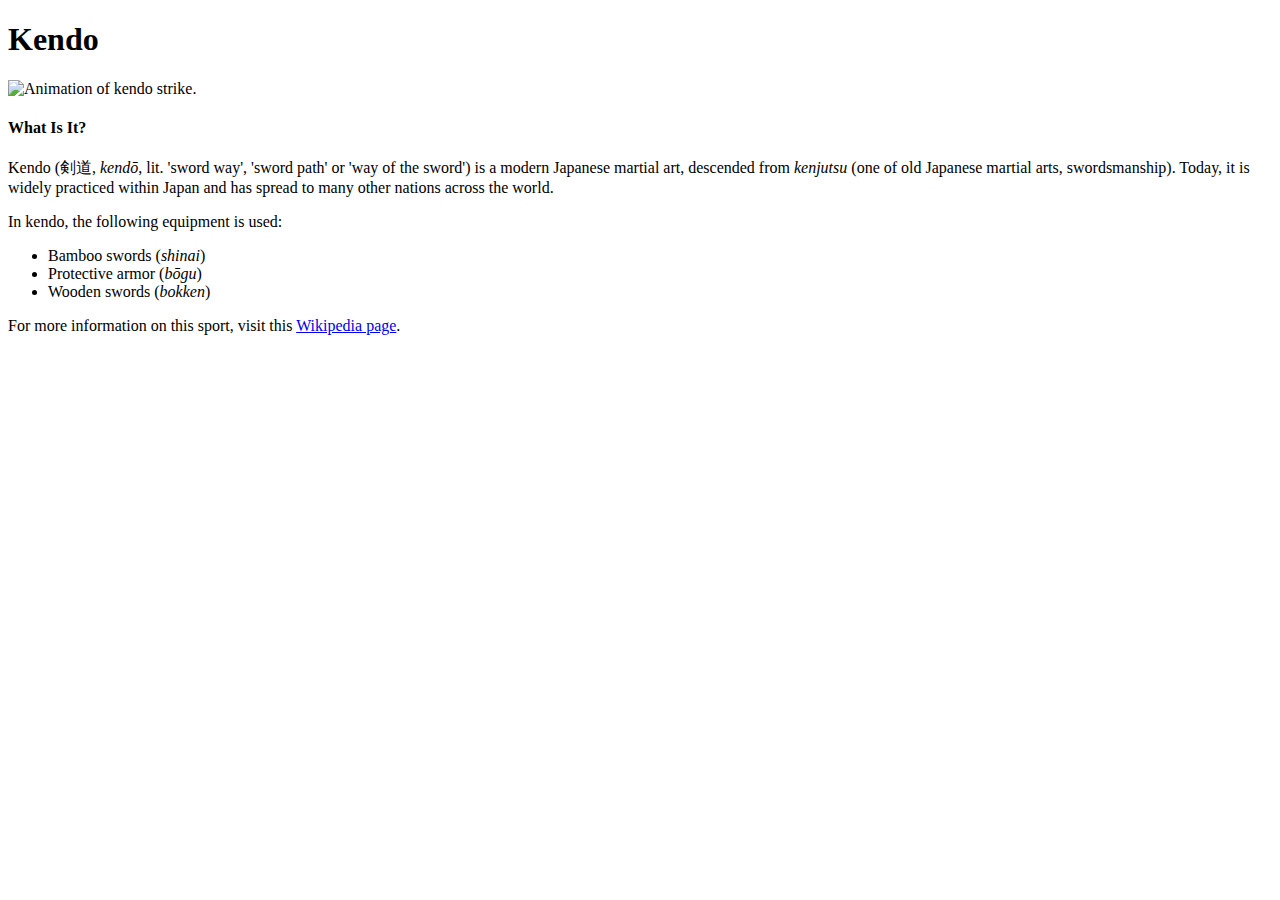
==== index.html @ c5e4fa54 "testing git integration w/ new editor" ====
<!DOCTYPE html> <!--Needed to make sure document works properly.-->
<html> <!--Root element.-->
    <head> <!--Container for unseen things like character sets, CSS, page descs. for searches, etc.-->
        <meta charset="utf-8">
        <link href="styles/style.css" rel="stylesheet">
        <link href="https://fonts.googleapis.com/css?family=Roboto" rel ="stylesheet">
        <title>Kendo Test Site</title> <!--Title in browser tab. Also describes page when bookmarked.-->
    </head>
    <body> <!--Content to be shown.-->
        <h1>Kendo</h1>
        
        <img src="images/kendo-martial-arts.gif" alt="Animation of kendo strike.">

        <h4>What Is It?</h4>
        <p id="one">Kendo (剣道, <i>kendō</i>, lit. 'sword way', 'sword path' or 'way of the sword') is a modern Japanese martial art, descended from <i>kenjutsu</i> (one of old Japanese martial arts, swordsmanship). Today, it is widely practiced within Japan and has spread to many other nations across the world.</p>
        <p>In kendo, the following equipment is used: </p>
        <ul>
            <li>Bamboo swords (<i>shinai</i>)</li>
            <li>Protective armor (<i>bōgu</i>)</li>
            <li>Wooden swords (<i>bokken</i>)</li>
        </ul>
        <p>For more information on this sport, visit this <a href="https://en.wikipedia.org/wiki/Kendo">Wikipedia page</a>.</p>
    </body>
</html>
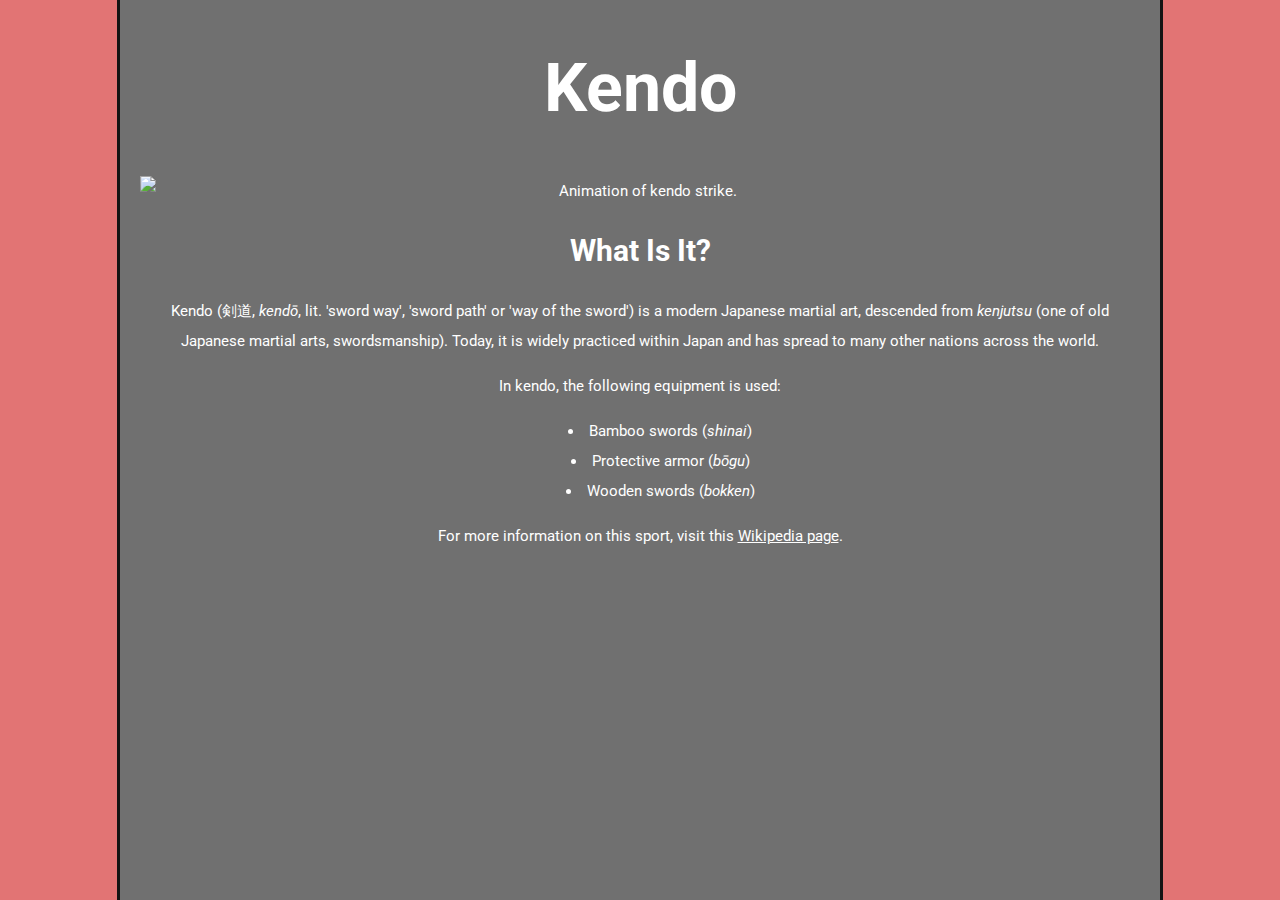
==== commit 7473a22c: "text fundamentals" ====
--- a/index.html
+++ b/index.html
@@ -1,18 +1,25 @@
 <!DOCTYPE html> <!--Needed to make sure document works properly.-->
-<html> <!--Root element.-->
+<html lang="en-US"> <!--Root element.-->
     <head> <!--Container for unseen things like character sets, CSS, page descs. for searches, etc.-->
+        <title>WebDev Learning #1</title> <!--Title in browser tab. Also describes page when bookmarked.-->
+
+        <meta name="author" content="Chase Gastrock">
+        <meta name="description" content="Winter Break 2021 learning project for Chase Gastrock using HTML, CSS, and Javascript.">
         <meta charset="utf-8">
+
+        <link rel="icon" href="images/kendo.ico" type="image/x-icon">
         <link href="styles/style.css" rel="stylesheet">
         <link href="https://fonts.googleapis.com/css?family=Roboto" rel ="stylesheet">
-        <title>Kendo Test Site</title> <!--Title in browser tab. Also describes page when bookmarked.-->
+
+        <script src="scripts/test-script.js" defer></script>
     </head>
     <body> <!--Content to be shown.-->
         <h1>Kendo</h1>
         
         <img src="images/kendo-martial-arts.gif" alt="Animation of kendo strike.">
 
-        <h4>What Is It?</h4>
-        <p id="one">Kendo (剣道, <i>kendō</i>, lit. 'sword way', 'sword path' or 'way of the sword') is a modern Japanese martial art, descended from <i>kenjutsu</i> (one of old Japanese martial arts, swordsmanship). Today, it is widely practiced within Japan and has spread to many other nations across the world.</p>
+        <h2>What Is It?</h2>
+        <p id="one">Kendo (<span lang = "ja">剣道</span>, <i>kendō</i>, lit. 'sword way', 'sword path' or 'way of the sword') is a modern Japanese martial art, descended from <i>kenjutsu</i> (one of old Japanese martial arts, swordsmanship). Today, it is widely practiced within Japan and has spread to many other nations across the world.</p>
         <p>In kendo, the following equipment is used: </p>
         <ul>
             <li>Bamboo swords (<i>shinai</i>)</li>
--- a/styles/style.css
+++ b/styles/style.css
@@ -0,0 +1,57 @@
+html {
+    font-size: 15px;
+    font-family: 'Roboto';
+    font-style: normal;
+    font-weight: 400;
+    src: url(https://fonts.gstatic.com/s/roboto/v29/KFOmCnqEu92Fr1Mu72xKOzY.woff2) format('woff2');
+    unicode-range: U+0460-052F, U+1C80-1C88, U+20B4, U+2DE0-2DFF, U+A640-A69F, U+FE2E-FE2F;
+
+    text-align: center;
+    line-height: 2;
+    
+    background-color: rgb(226, 116, 116);
+    color: black;
+
+    height: 100%
+}
+
+body{
+    width: 1000px;
+    min-height: 100%;
+    margin: 0 auto;
+    padding: 0 20px;
+    background-color: rgb(112, 112, 112);
+    color: white;
+    border-left: solid rgb(20, 20, 20);
+    border-right: solid rgb(20, 20, 20);
+}
+
+img{
+    display: block;
+    margin: 0 auto;
+}
+
+h1 {
+    margin: 0;
+    padding: 20px 0;
+    font-size: 68px;
+}
+
+h2 {
+    margin: 0;
+    padding: 15px 0 0;
+    font-size: 30px;
+}
+
+ul{
+    text-align: center;
+    list-style: inside;
+}
+
+a {
+    color: white;
+}
+
+a:hover {
+    color: red;
+}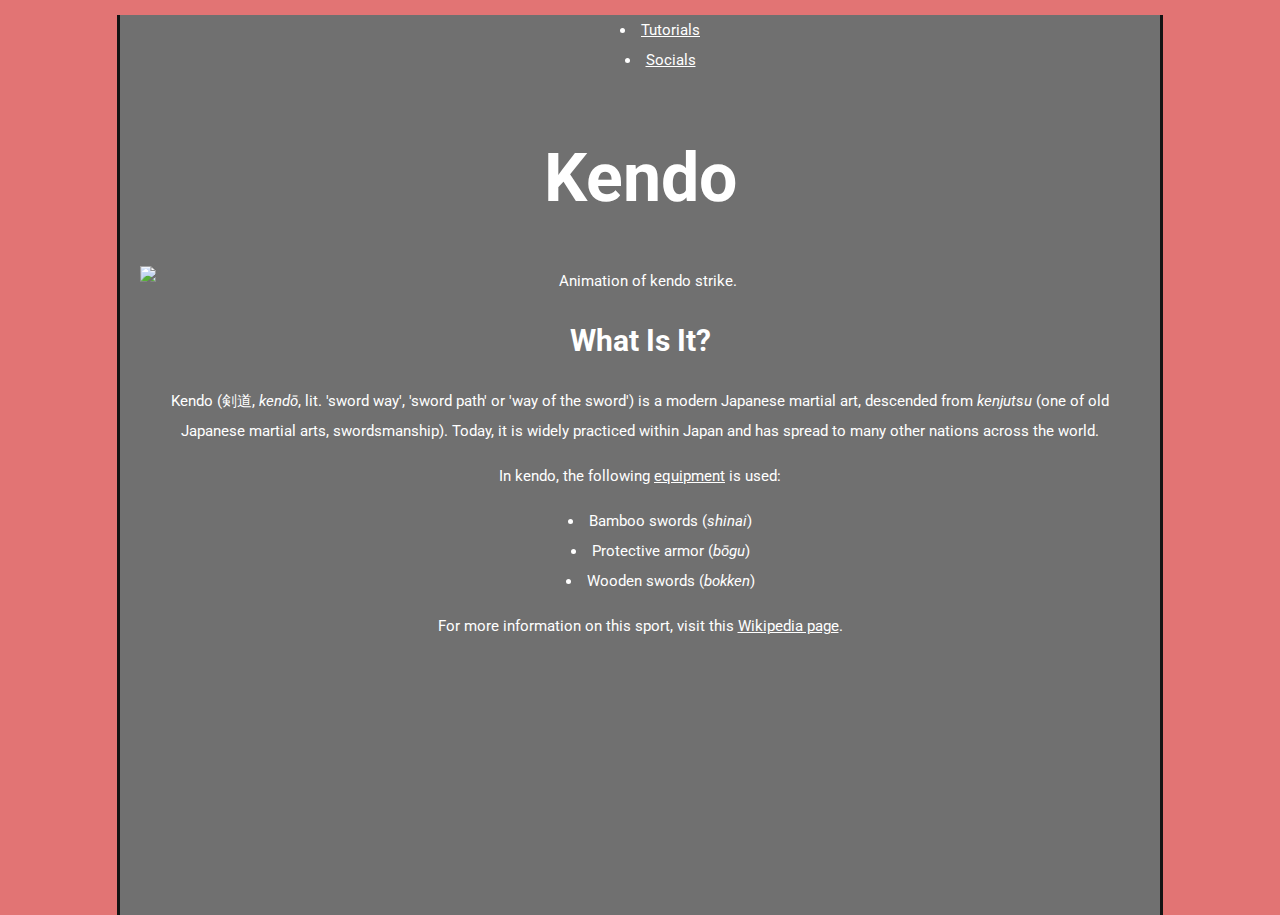
==== commit 53ef8cd3: "adding new pages" ====
--- a/index.html
+++ b/index.html
@@ -1,31 +1,36 @@
 <!DOCTYPE html> <!--Needed to make sure document works properly.-->
 <html lang="en-US"> <!--Root element.-->
     <head> <!--Container for unseen things like character sets, CSS, page descs. for searches, etc.-->
-        <title>WebDev Learning #1</title> <!--Title in browser tab. Also describes page when bookmarked.-->
+        <title>WebDev Learning #1: Home</title> <!--Title in browser tab. Also describes page when bookmarked.-->
 
         <meta name="author" content="Chase Gastrock">
         <meta name="description" content="Winter Break 2021 learning project for Chase Gastrock using HTML, CSS, and Javascript.">
         <meta charset="utf-8">
 
-        <link rel="icon" href="images/kendo.ico" type="image/x-icon">
+        <link rel="icon" href="images/kendo.ico" type="image/x-icon">        
         <link href="styles/style.css" rel="stylesheet">
         <link href="https://fonts.googleapis.com/css?family=Roboto" rel ="stylesheet">
 
-        <script src="scripts/test-script.js" defer></script>
+        <!--<script src="scripts/test-script.js" defer></script>-->
     </head>
     <body> <!--Content to be shown.-->
+        <ul>
+            <li><a href="tutorials.html">Tutorials</a></li>
+            <li><a href="socials.html">Socials</a></li>
+        </ul>
+        
         <h1>Kendo</h1>
         
         <img src="images/kendo-martial-arts.gif" alt="Animation of kendo strike.">
 
         <h2>What Is It?</h2>
         <p id="one">Kendo (<span lang = "ja">剣道</span>, <i>kendō</i>, lit. 'sword way', 'sword path' or 'way of the sword') is a modern Japanese martial art, descended from <i>kenjutsu</i> (one of old Japanese martial arts, swordsmanship). Today, it is widely practiced within Japan and has spread to many other nations across the world.</p>
-        <p>In kendo, the following equipment is used: </p>
+        <p>In kendo, the following <a href="https://en.wikipedia.org/wiki/Kendo#Equipment_and_clothing" title="List of equipment.">equipment</a> is used: </p>
         <ul>
             <li>Bamboo swords (<i>shinai</i>)</li>
             <li>Protective armor (<i>bōgu</i>)</li>
             <li>Wooden swords (<i>bokken</i>)</li>
         </ul>
-        <p>For more information on this sport, visit this <a href="https://en.wikipedia.org/wiki/Kendo">Wikipedia page</a>.</p>
+        <p>For more information on this sport, visit this <a href="https://en.wikipedia.org/wiki/Kendo" title="Information here!">Wikipedia page</a>.</p>
     </body>
 </html>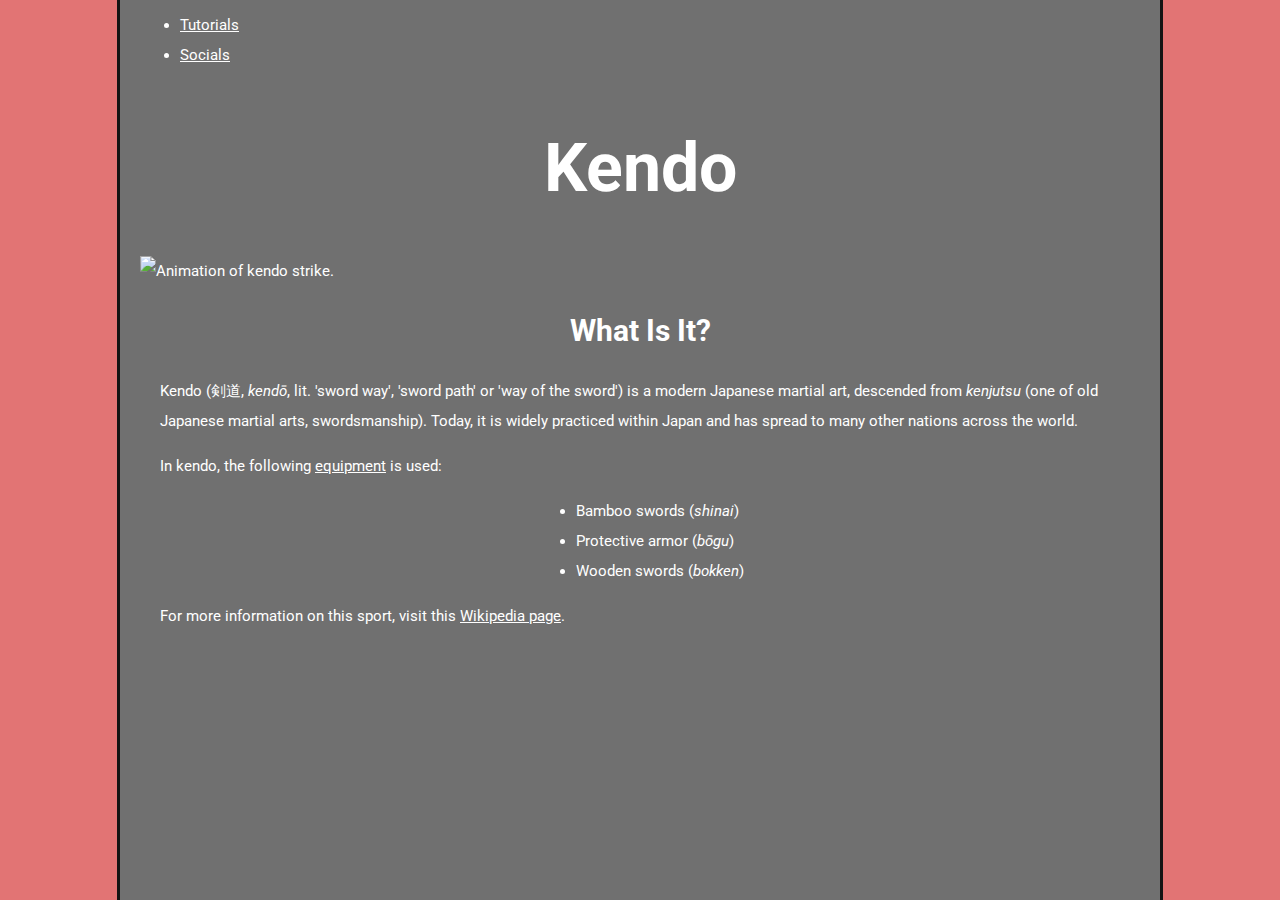
==== commit 4622f14f: "Merge pull request #1 from MintGreenTea/laptop" ====
--- a/index.html
+++ b/index.html
@@ -8,13 +8,13 @@
         <meta charset="utf-8">
 
         <link rel="icon" href="images/kendo.ico" type="image/x-icon">        
-        <link href="styles/style.css" rel="stylesheet">
+        <link href="styles/style.css" type="text/css" rel="stylesheet">
         <link href="https://fonts.googleapis.com/css?family=Roboto" rel ="stylesheet">
 
         <!--<script src="scripts/test-script.js" defer></script>-->
     </head>
     <body> <!--Content to be shown.-->
-        <ul>
+        <ul class="links">
             <li><a href="tutorials.html">Tutorials</a></li>
             <li><a href="socials.html">Socials</a></li>
         </ul>
--- a/styles/style.css
+++ b/styles/style.css
@@ -6,7 +6,7 @@
     src: url(https://fonts.gstatic.com/s/roboto/v29/KFOmCnqEu92Fr1Mu72xKOzY.woff2) format('woff2');
     unicode-range: U+0460-052F, U+1C80-1C88, U+20B4, U+2DE0-2DFF, U+A640-A69F, U+FE2E-FE2F;
 
-    text-align: center;
+    text-align: left;
     line-height: 2;
     
     background-color: rgb(226, 116, 116);
@@ -35,17 +35,28 @@
     margin: 0;
     padding: 20px 0;
     font-size: 68px;
+    text-align: center;
 }
 
 h2 {
     margin: 0;
     padding: 15px 0 0;
     font-size: 30px;
+    text-align: center;
+}
+
+p {
+    padding: 0 20px;
 }
 
 ul{
-    text-align: center;
-    list-style: inside;
+    display: table;
+    margin: 0 auto;
+}
+ul.links{
+    display: table;
+    margin: 0;
+    padding: 10px 40px;
 }
 
 a {
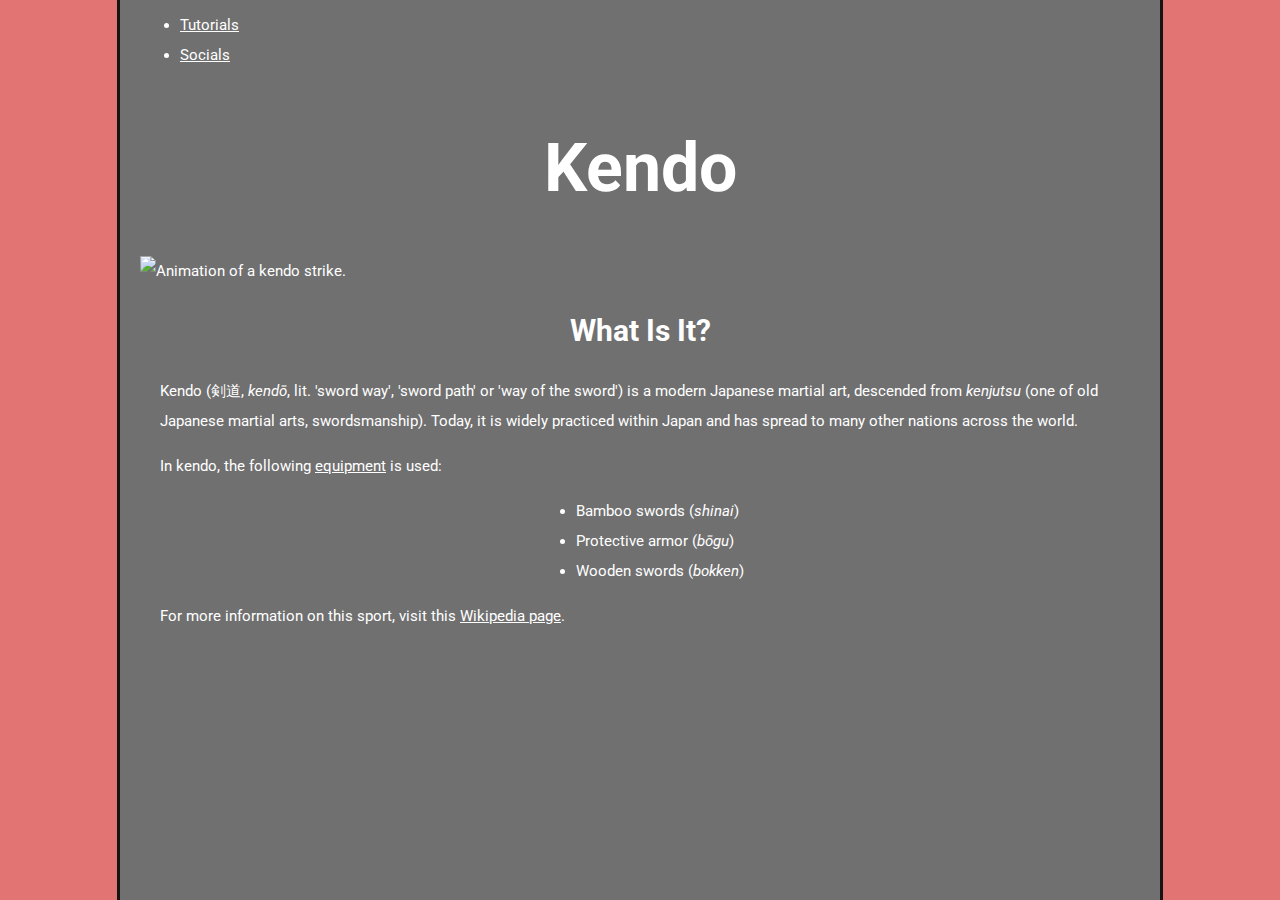
==== commit 1c3524c3: "a" ====
--- a/index.html
+++ b/index.html
@@ -21,7 +21,7 @@
         
         <h1>Kendo</h1>
         
-        <img src="images/kendo-martial-arts.gif" alt="Animation of kendo strike.">
+        <img src="images/kendo-martial-arts.gif" alt="Animation of a kendo strike.">
 
         <h2>What Is It?</h2>
         <p id="one">Kendo (<span lang = "ja">剣道</span>, <i>kendō</i>, lit. 'sword way', 'sword path' or 'way of the sword') is a modern Japanese martial art, descended from <i>kenjutsu</i> (one of old Japanese martial arts, swordsmanship). Today, it is widely practiced within Japan and has spread to many other nations across the world.</p>
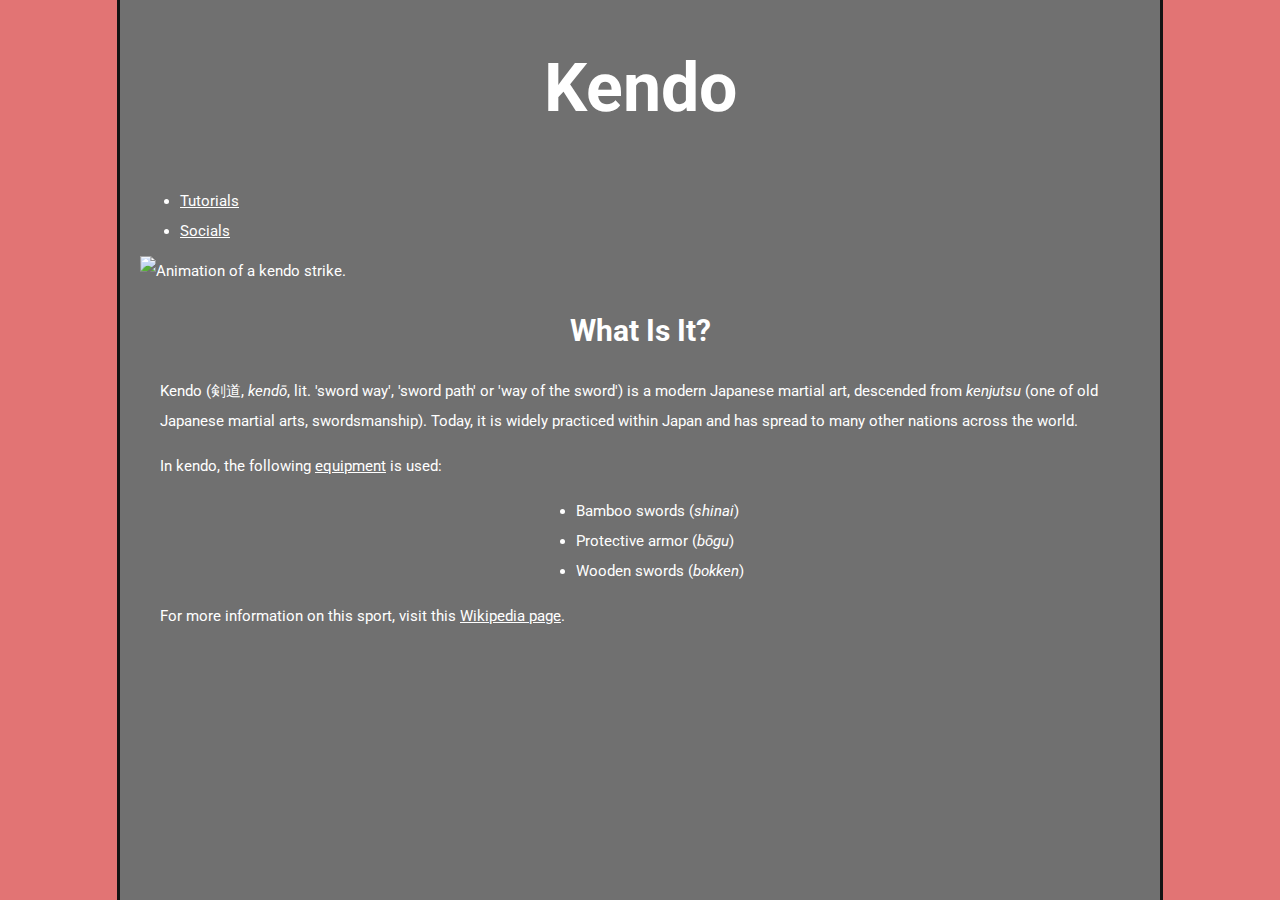
==== commit 7ef5d52f: "JS focus, shifting to private repo test-repo" ====
--- a/index.html
+++ b/index.html
@@ -14,23 +14,29 @@
         <!--<script src="scripts/test-script.js" defer></script>-->
     </head>
     <body> <!--Content to be shown.-->
-        <ul class="links">
-            <li><a href="tutorials.html">Tutorials</a></li>
-            <li><a href="socials.html">Socials</a></li>
-        </ul>
+        <header>
+            <h1>Kendo</h1>
+        </header>
+
+        <nav>
+            <ul class="links">
+                <li><a href="tutorials.html">Tutorials</a></li>
+                <li><a href="socials.html">Socials</a></li>
+            </ul>
+        </nav>
         
-        <h1>Kendo</h1>
-        
-        <img src="images/kendo-martial-arts.gif" alt="Animation of a kendo strike.">
+        <main>
+            <img src="images/kendo-martial-arts.gif" alt="Animation of a    kendo strike.">
 
-        <h2>What Is It?</h2>
-        <p id="one">Kendo (<span lang = "ja">剣道</span>, <i>kendō</i>, lit. 'sword way', 'sword path' or 'way of the sword') is a modern Japanese martial art, descended from <i>kenjutsu</i> (one of old Japanese martial arts, swordsmanship). Today, it is widely practiced within Japan and has spread to many other nations across the world.</p>
-        <p>In kendo, the following <a href="https://en.wikipedia.org/wiki/Kendo#Equipment_and_clothing" title="List of equipment.">equipment</a> is used: </p>
-        <ul>
-            <li>Bamboo swords (<i>shinai</i>)</li>
-            <li>Protective armor (<i>bōgu</i>)</li>
-            <li>Wooden swords (<i>bokken</i>)</li>
-        </ul>
-        <p>For more information on this sport, visit this <a href="https://en.wikipedia.org/wiki/Kendo" title="Information here!">Wikipedia page</a>.</p>
+            <h2>What Is It?</h2>
+            <p id="one">Kendo (<span lang = "ja">剣道</span>, <i>kendō</i>, lit. 'sword way', 'sword path' or 'way of the sword') is a modern Japanese martial art, descended from <i>kenjutsu</i> (one of old Japanese martial arts, swordsmanship). Today, it is widely practiced within Japan and has spread to many other nations across the world.</p>
+            <p>In kendo, the following <a href="https://en.wikipedia.org/wiki/Kendo#Equipment_and_clothing" title="List of equipment.">equipment</a> is used: </p>
+            <ul>
+                <li>Bamboo swords (<i>shinai</i>)</li>
+                <li>Protective armor (<i>bōgu</i>)</li>
+                <li>Wooden swords (<i>bokken</i>)</li>
+            </ul>
+            <p>For more information on this sport, visit this <a href="https://en.wikipedia.org/wiki/Kendo" title="Information here!">Wikipedia page</a>.</p>
+        </main>
     </body>
 </html>